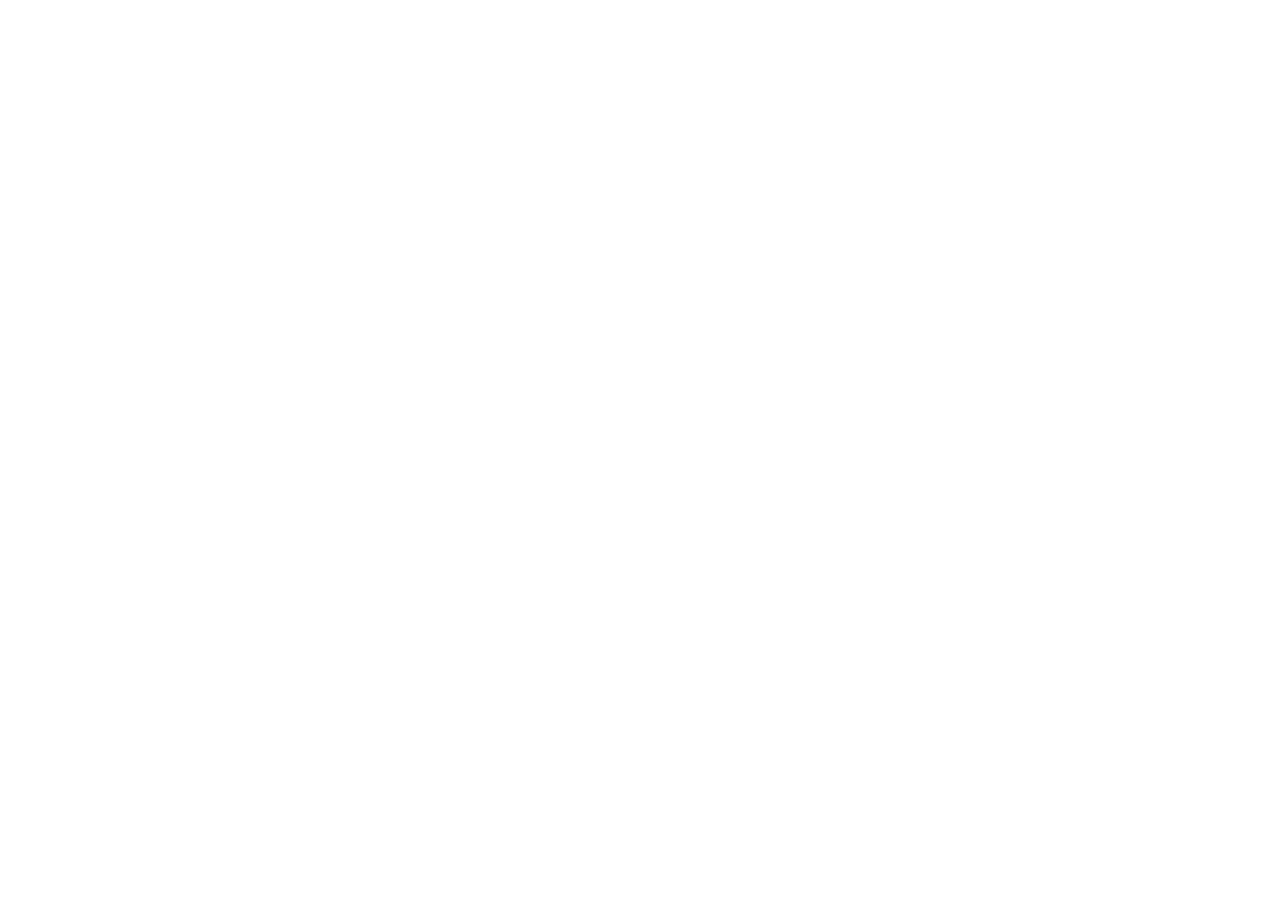
==== graph.html @ c1527099 "First version of the co-authors relation graph." ====
<!DOCTYPE html>
<meta charset="utf-8">
<style>
.links line {
  stroke: #999;
  stroke-opacity: 0.6;
}

.nodes circle {
  stroke: #fff;
  stroke-width: 1.5px;
}

text {
  font-family: sans-serif;
  font-size: 7px;
}

</style>
<script src="https://d3js.org/d3.v5.min.js"></script>
<script>
//Constants for the SVG
var width = 1900, height = 1060;


d3.json('data/graph-PPGC-UFRGS-2013-2016-periodico-Sucupira.json').then(function(data){
	var color = d3.scaleOrdinal(d3.schemeCategory10);

	var simulation = d3.forceSimulation(data.nodes)
    	.force("charge", d3.forceManyBody())
	    .force("link", d3.forceLink().id(function(d) { return d.id; })) 
    	.force("center", d3.forceCenter(width / 2, height / 2));

	simulation.force("link").links(data.links);

	//Append a SVG to the body of the html page. Assign this SVG as an object to svg
	var svg = d3.select("body").append("svg")
		.attr("width", width)
	    .attr("height", height);

	//add encompassing group for the zoom 
	var g = svg.append("g")
    	.attr("class", "everything");

	//draw lines for the links first
	var link = g.append("g")
    	.attr("class", "links")
	    .selectAll("line")
	    .data(data.links)
	    .enter().append("line")
    	.attr("stroke-width", 2);

	var node = g.append("g")
    	.attr("class", "nodes")
    	.selectAll("g")
	    .data(data.nodes)
    	.enter().append("g")

	var circles = node.append("circle")
    	.attr("r", function(d) { return d.size + 4; })
      	.attr("fill", function(d) { return color(d.group); });

	var labels = node.append("text")
    	.text(function(d) {
	        return d.id;
    	})
      	.attr('x', 6)
      	.attr('y', 3);

	  node.append("title")
	      .text(function(d) { return d.id; });

	//add drag capabilities  
	var drag_handler = d3.drag()
		.on("start", drag_start)
		.on("drag", drag_drag)
		.on("end", drag_end);

	drag_handler(node);

	//add zoom capabilities 
	var zoom_handler = d3.zoom()
    	.on("zoom", zoom_actions);

	zoom_handler(svg);

	//Drag functions 
	//d is the node 
	function drag_start(d) {
		if (!d3.event.active) simulation.alphaTarget(0.3).restart();
		d.fx = d.x;
		d.fy = d.y;
	}

	//make sure you can't drag the circle outside the box
	function drag_drag(d) {
		d.fx = d3.event.x;
		d.fy = d3.event.y;
	}

	function drag_end(d) {
		if (!d3.event.active) simulation.alphaTarget(0);
		d.fx = null;
		d.fy = null;
	}

	//Zoom functions 
	function zoom_actions(){
    	g.attr("transform", d3.event.transform)
	}

	simulation.on("tick", tickActions);

	function tickActions(){
	    //update circle positions each tick of the simulation 
    	node
			.attr("transform", function(d) {
          		return "translate(" + d.x + "," + d.y + ")";
	        })
        	//.attr("cx", function(d) { return d.x; })
	        //.attr("cy", function(d) { return d.y; });
        
    	//update link positions 
	    //simply tells one end of the line to follow one node around
    	//and the other end of the line to follow the other node around
	    link
    	    .attr("x1", function(d) { return d.source.x; })
        	.attr("y1", function(d) { return d.source.y; })
	        .attr("x2", function(d) { return d.target.x; })
    	    .attr("y2", function(d) { return d.target.y; });
	}   
});


</script>
<body>

</body>
</html>
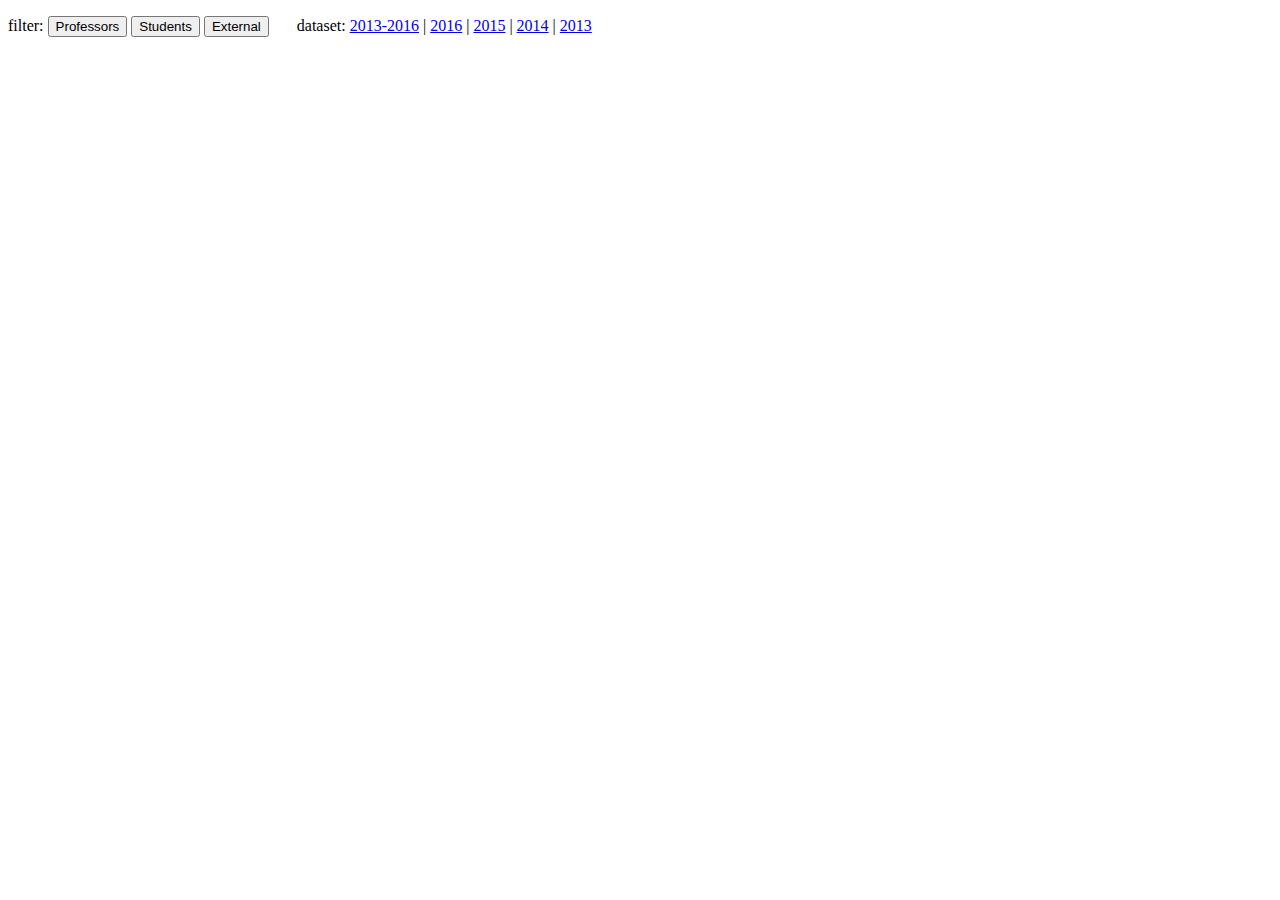
==== commit 44e45a56: "Little changes to the layout for better visualization." ====
--- a/graph.html
+++ b/graph.html
@@ -1,14 +1,14 @@
 <!DOCTYPE html>
 <meta charset="utf-8">
 <style>
-.links line {
+line {
   stroke: #999;
   stroke-opacity: 0.6;
 }
 
-.nodes circle {
+circle {
   stroke: #fff;
-  stroke-width: 1.5px;
+  stroke-width: 1px;
 }
 
 text {
@@ -21,22 +21,35 @@
 <script>
 //Constants for the SVG
 var width = 1900, height = 1060;
-
-
-d3.json('data/graph-PPGC-UFRGS-2013-2016-periodico-Sucupira.json').then(function(data){
-	var color = d3.scaleOrdinal(d3.schemeCategory10);
-
-	var simulation = d3.forceSimulation(data.nodes)
+//Global simulation variable
+var simulation;
+//Gloal color scheme for nodes
+var color = d3.scaleOrdinal(d3.schemeCategory10);
+//Global SVG drawing
+var svg;
+//Dataset configuration from UFL
+var dataset = window.location.search.slice(1);
+if(dataset == ""){
+    dataset = "2013-2016";
+}
+console.log(dataset);
+
+d3.json('data/graph-PPGC-UFRGS-' + dataset + '.json').then(function(data){
+
+	simulation = d3.forceSimulation(data.nodes)
+	    .force("link", d3.forceLink(data.links).id(function(d) { return d.id; })) 
     	.force("charge", d3.forceManyBody())
-	    .force("link", d3.forceLink().id(function(d) { return d.id; })) 
-    	.force("center", d3.forceCenter(width / 2, height / 2));
-
-	simulation.force("link").links(data.links);
+        .force("x", d3.forceX())
+        .force("y", d3.forceY());
+    	//.force("center", d3.forceCenter(width / 2, height / 2));
+
+	//simulation.force("link").links(data.links);
 
 	//Append a SVG to the body of the html page. Assign this SVG as an object to svg
-	var svg = d3.select("body").append("svg")
-		.attr("width", width)
-	    .attr("height", height);
+	svg = d3.select("body").append("svg")
+        .attr("viewBox", [-width / 2, -height / 2, width, height]);
+		//.attr("width", width)
+	    //.attr("height", height);
 
 	//add encompassing group for the zoom 
 	var g = svg.append("g")
@@ -44,25 +57,30 @@
 
 	//draw lines for the links first
 	var link = g.append("g")
-    	.attr("class", "links")
 	    .selectAll("line")
 	    .data(data.links)
 	    .enter().append("line")
-    	.attr("stroke-width", 2);
+    	.attr("class", "links")
+    	.attr("stroke-width", 1);
 
 	var node = g.append("g")
-    	.attr("class", "nodes")
     	.selectAll("g")
 	    .data(data.nodes)
     	.enter().append("g")
+    	.attr("class", "nodes");
 
 	var circles = node.append("circle")
-    	.attr("r", function(d) { return d.size + 4; })
+    	.attr("r", function(d) { return (d.size/3)+4; })
+    	//.attr("r", function(d) { return Math.log(d.size)+4; })
       	.attr("fill", function(d) { return color(d.group); });
 
 	var labels = node.append("text")
     	.text(function(d) {
-	        return d.id;
+			//if (d.group == 1){
+		        return d.id;
+			//}else{
+			//	return "";
+			//}
     	})
       	.attr('x', 6)
       	.attr('y', 3);
@@ -128,12 +146,84 @@
         	.attr("y1", function(d) { return d.source.y; })
 	        .attr("x2", function(d) { return d.target.x; })
     	    .attr("y2", function(d) { return d.target.y; });
-	}   
+	} 
 });
 
-
+// All groups enabled at first
+var enabledGroups = [1, 2, 3];
+
+function updateGroups(toogleGroup){
+	indexGroup = enabledGroups.indexOf(toogleGroup);
+	if (indexGroup < 0){ // Not found
+		enabledGroups.push(toogleGroup);
+	}else{
+		enabledGroups.splice(indexGroup, 1);
+	}
+	console.log(enabledGroups);
+	var Snodes = svg.selectAll('.nodes');
+	var Slinks = svg.selectAll('.links');
+
+	var Fnodes = simulation.nodes();
+	var Flinks = simulation.force('link').links();
+
+	var filteredFnodes = Fnodes.filter(function(n){return enabledGroups.includes(n.group);});
+	var filteredFlinks = Flinks.filter(function(l){return enabledGroups.includes(l.source.group) && enabledGroups.includes(l.target.group);});
+
+	simulation.nodes(filteredFnodes);
+	simulation.force('link').links(filteredFlinks);
+
+	function nodeBind(d) { return d.id; }
+
+	Snodes = Snodes.data(filteredFnodes, nodeBind);
+	
+	//var node = Snodes.enter().insert("g").attr("class", "nodes");
+
+	//var circles = node.append("circle")
+    //	.attr("r", function(d) { return (d.size/3) + 4; })
+	//    .attr("fill", function(d) { return color(d.group); });
+
+	//var labels = node.append("text")
+    //	.text(function(d) {
+    //   	//if (d.group == 1){
+    //        	return d.id;
+	//        //}else{
+    //	    //    return "";
+    //    	//}
+    //	})
+	//    .attr('x', 6)
+    //	.attr('y', 3);
+
+	//    node.append("title")
+    //	    .text(function(d) { return d.id; });
+	
+	Snodes.exit().remove();
+
+	function linkBind(d) { return d.source.id+d.target.id; }
+
+	Slinks = Slinks.data(filteredFlinks, linkBind);
+	
+	//Slinks.enter().insert("line")
+	//    	.attr("class", "links")
+    //		.attr("stroke-width", 2);
+	
+	Slinks.exit().remove();
+	
+	simulation.alphaTarget(0.3).restart();
+}
 </script>
 <body>
-
+<p>
+    filter: 
+	<button onclick="updateGroups(1)">Professors</button>
+	<button onclick="updateGroups(2)">Students</button>
+	<button onclick="updateGroups(3)">External</button>
+    &nbsp;&nbsp;&nbsp;&nbsp;&nbsp;
+    dataset: 
+    <a href="?2013-2016">2013-2016</a> |
+    <a href="?2016">2016</a> |
+    <a href="?2015">2015</a> |
+    <a href="?2014">2014</a> |
+    <a href="?2013">2013</a> 
+</p>
 </body>
 </html>
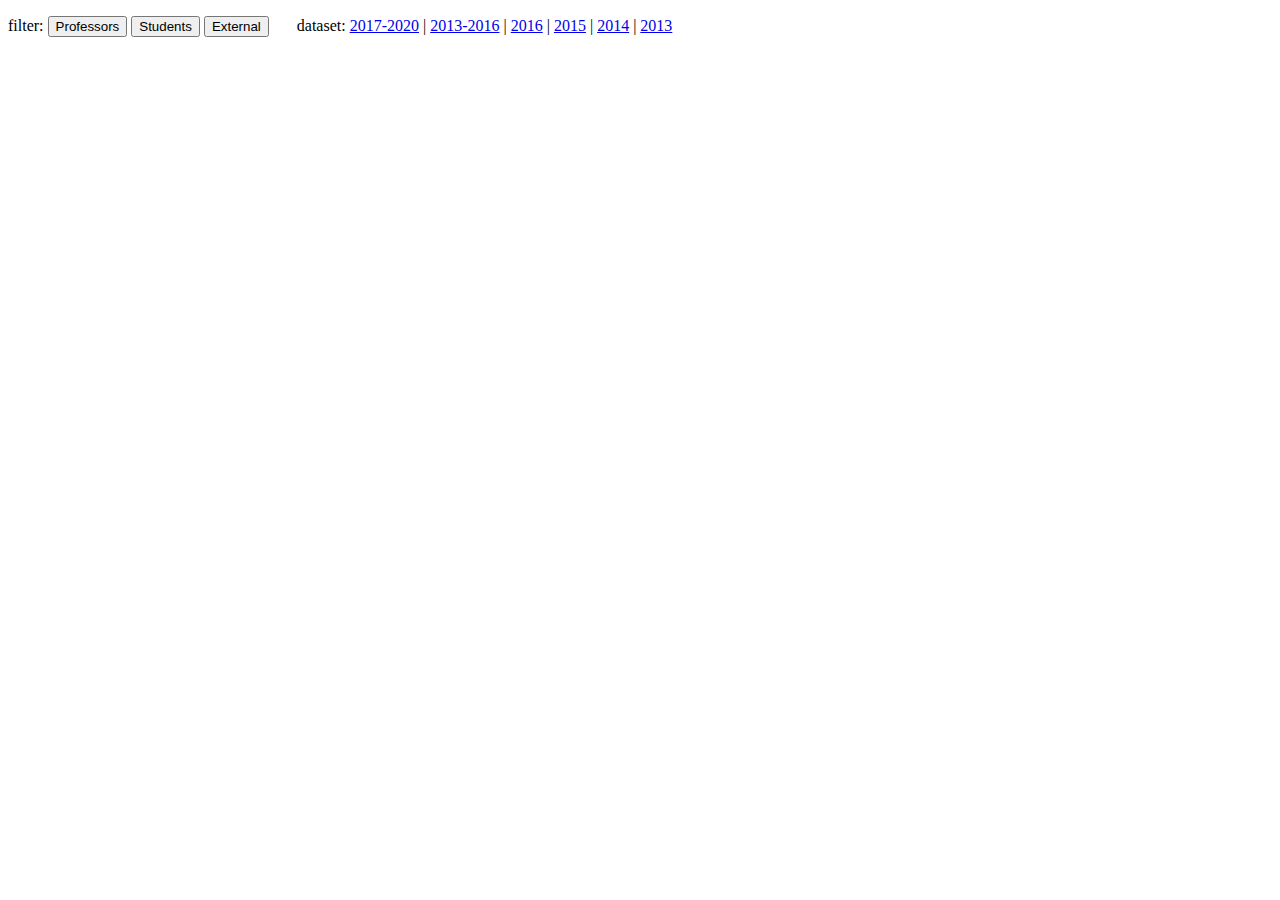
==== commit 4e0da500: "Added the 2017-2020 dataset to main screen." ====
--- a/graph.html
+++ b/graph.html
@@ -4,6 +4,12 @@
 line {
   stroke: #999;
   stroke-opacity: 0.6;
+}
+
+.interarea {
+  stroke: #000;
+  stroke-opacity: 0.8;
+  stroke-width: 2px;
 }
 
 circle {
@@ -30,9 +36,8 @@
 //Dataset configuration from UFL
 var dataset = window.location.search.slice(1);
 if(dataset == ""){
-    dataset = "2013-2016";
-}
-console.log(dataset);
+    dataset = "2017-2020";
+}
 
 d3.json('data/graph-PPGC-UFRGS-' + dataset + '.json').then(function(data){
 
@@ -60,8 +65,9 @@
 	    .selectAll("line")
 	    .data(data.links)
 	    .enter().append("line")
-    	.attr("class", "links")
-    	.attr("stroke-width", 1);
+    	//.attr("class", "links")
+        .attr("class", function(d) { if(d.interarea) { return "links interarea"; }else{ return "links"; }});
+    	//.attr("stroke-width", 1);
 
 	var node = g.append("g")
     	.selectAll("g")
@@ -76,11 +82,11 @@
 
 	var labels = node.append("text")
     	.text(function(d) {
-			//if (d.group == 1){
+			if (d.group == 1){
 		        return d.id;
-			//}else{
-			//	return "";
-			//}
+			}else{
+				return "";
+			}
     	})
       	.attr('x', 6)
       	.attr('y', 3);
@@ -219,6 +225,7 @@
 	<button onclick="updateGroups(3)">External</button>
     &nbsp;&nbsp;&nbsp;&nbsp;&nbsp;
     dataset: 
+    <a href="?2017-2020">2017-2020</a> |
     <a href="?2013-2016">2013-2016</a> |
     <a href="?2016">2016</a> |
     <a href="?2015">2015</a> |
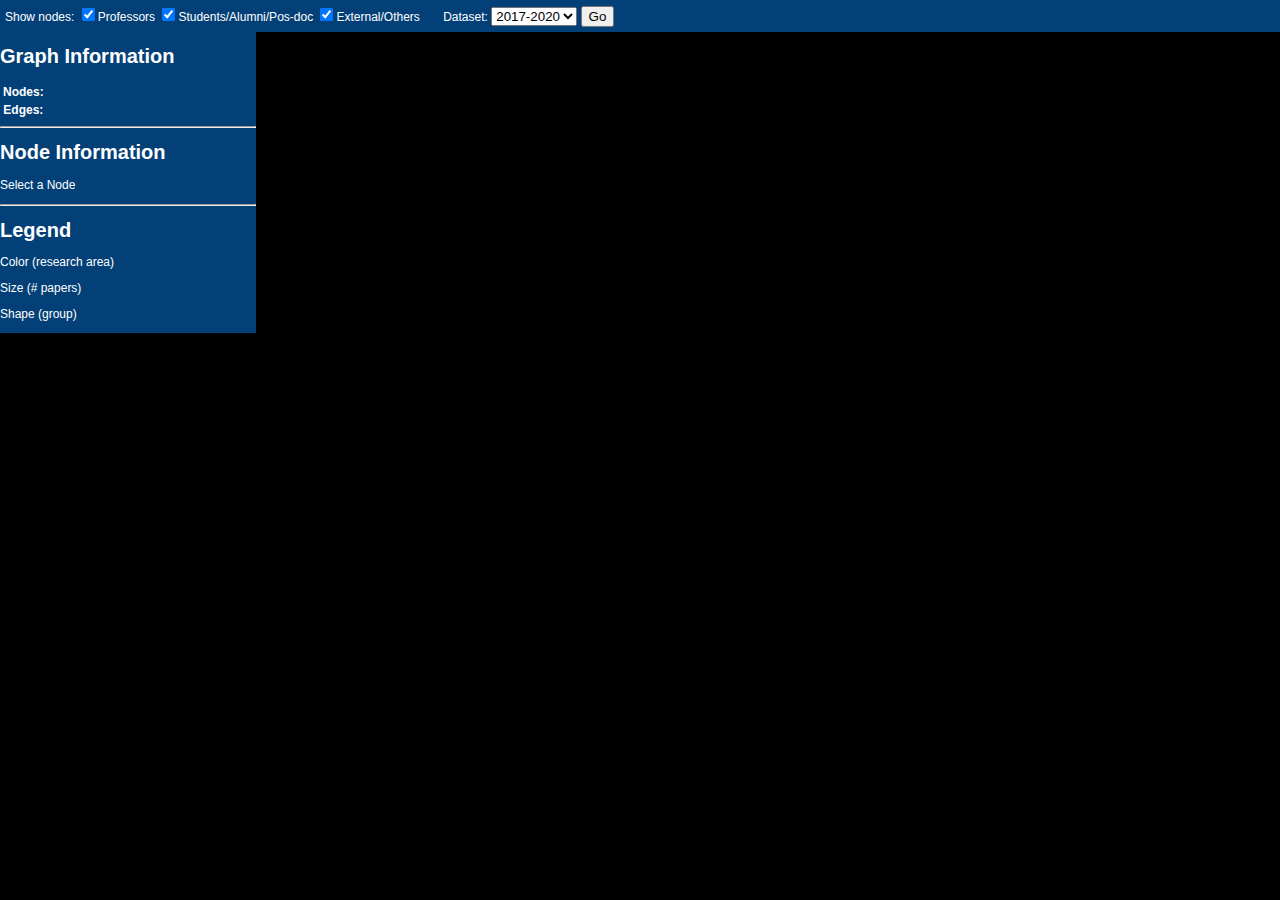
==== commit 1886c7b1: "External nodes are now triangles." ====
--- a/graph.html
+++ b/graph.html
@@ -1,236 +1,53 @@
 <!DOCTYPE html>
-<meta charset="utf-8">
-<style>
-line {
-  stroke: #999;
-  stroke-opacity: 0.6;
-}
-
-.interarea {
-  stroke: #000;
-  stroke-opacity: 0.8;
-  stroke-width: 2px;
-}
-
-circle {
-  stroke: #fff;
-  stroke-width: 1px;
-}
-
-text {
-  font-family: sans-serif;
-  font-size: 7px;
-}
-
-</style>
-<script src="https://d3js.org/d3.v5.min.js"></script>
-<script>
-//Constants for the SVG
-var width = 1900, height = 1060;
-//Global simulation variable
-var simulation;
-//Gloal color scheme for nodes
-var color = d3.scaleOrdinal(d3.schemeCategory10);
-//Global SVG drawing
-var svg;
-//Dataset configuration from UFL
-var dataset = window.location.search.slice(1);
-if(dataset == ""){
-    dataset = "2017-2020";
-}
-
-d3.json('data/graph-PPGC-UFRGS-' + dataset + '.json').then(function(data){
-
-	simulation = d3.forceSimulation(data.nodes)
-	    .force("link", d3.forceLink(data.links).id(function(d) { return d.id; })) 
-    	.force("charge", d3.forceManyBody())
-        .force("x", d3.forceX())
-        .force("y", d3.forceY());
-    	//.force("center", d3.forceCenter(width / 2, height / 2));
-
-	//simulation.force("link").links(data.links);
-
-	//Append a SVG to the body of the html page. Assign this SVG as an object to svg
-	svg = d3.select("body").append("svg")
-        .attr("viewBox", [-width / 2, -height / 2, width, height]);
-		//.attr("width", width)
-	    //.attr("height", height);
-
-	//add encompassing group for the zoom 
-	var g = svg.append("g")
-    	.attr("class", "everything");
-
-	//draw lines for the links first
-	var link = g.append("g")
-	    .selectAll("line")
-	    .data(data.links)
-	    .enter().append("line")
-    	//.attr("class", "links")
-        .attr("class", function(d) { if(d.interarea) { return "links interarea"; }else{ return "links"; }});
-    	//.attr("stroke-width", 1);
-
-	var node = g.append("g")
-    	.selectAll("g")
-	    .data(data.nodes)
-    	.enter().append("g")
-    	.attr("class", "nodes");
-
-	var circles = node.append("circle")
-    	.attr("r", function(d) { return (d.size/3)+4; })
-    	//.attr("r", function(d) { return Math.log(d.size)+4; })
-      	.attr("fill", function(d) { return color(d.group); });
-
-	var labels = node.append("text")
-    	.text(function(d) {
-			if (d.group == 1){
-		        return d.id;
-			}else{
-				return "";
-			}
-    	})
-      	.attr('x', 6)
-      	.attr('y', 3);
-
-	  node.append("title")
-	      .text(function(d) { return d.id; });
-
-	//add drag capabilities  
-	var drag_handler = d3.drag()
-		.on("start", drag_start)
-		.on("drag", drag_drag)
-		.on("end", drag_end);
-
-	drag_handler(node);
-
-	//add zoom capabilities 
-	var zoom_handler = d3.zoom()
-    	.on("zoom", zoom_actions);
-
-	zoom_handler(svg);
-
-	//Drag functions 
-	//d is the node 
-	function drag_start(d) {
-		if (!d3.event.active) simulation.alphaTarget(0.3).restart();
-		d.fx = d.x;
-		d.fy = d.y;
-	}
-
-	//make sure you can't drag the circle outside the box
-	function drag_drag(d) {
-		d.fx = d3.event.x;
-		d.fy = d3.event.y;
-	}
-
-	function drag_end(d) {
-		if (!d3.event.active) simulation.alphaTarget(0);
-		d.fx = null;
-		d.fy = null;
-	}
-
-	//Zoom functions 
-	function zoom_actions(){
-    	g.attr("transform", d3.event.transform)
-	}
-
-	simulation.on("tick", tickActions);
-
-	function tickActions(){
-	    //update circle positions each tick of the simulation 
-    	node
-			.attr("transform", function(d) {
-          		return "translate(" + d.x + "," + d.y + ")";
-	        })
-        	//.attr("cx", function(d) { return d.x; })
-	        //.attr("cy", function(d) { return d.y; });
-        
-    	//update link positions 
-	    //simply tells one end of the line to follow one node around
-    	//and the other end of the line to follow the other node around
-	    link
-    	    .attr("x1", function(d) { return d.source.x; })
-        	.attr("y1", function(d) { return d.source.y; })
-	        .attr("x2", function(d) { return d.target.x; })
-    	    .attr("y2", function(d) { return d.target.y; });
-	} 
-});
-
-// All groups enabled at first
-var enabledGroups = [1, 2, 3];
-
-function updateGroups(toogleGroup){
-	indexGroup = enabledGroups.indexOf(toogleGroup);
-	if (indexGroup < 0){ // Not found
-		enabledGroups.push(toogleGroup);
-	}else{
-		enabledGroups.splice(indexGroup, 1);
-	}
-	console.log(enabledGroups);
-	var Snodes = svg.selectAll('.nodes');
-	var Slinks = svg.selectAll('.links');
-
-	var Fnodes = simulation.nodes();
-	var Flinks = simulation.force('link').links();
-
-	var filteredFnodes = Fnodes.filter(function(n){return enabledGroups.includes(n.group);});
-	var filteredFlinks = Flinks.filter(function(l){return enabledGroups.includes(l.source.group) && enabledGroups.includes(l.target.group);});
-
-	simulation.nodes(filteredFnodes);
-	simulation.force('link').links(filteredFlinks);
-
-	function nodeBind(d) { return d.id; }
-
-	Snodes = Snodes.data(filteredFnodes, nodeBind);
-	
-	//var node = Snodes.enter().insert("g").attr("class", "nodes");
-
-	//var circles = node.append("circle")
-    //	.attr("r", function(d) { return (d.size/3) + 4; })
-	//    .attr("fill", function(d) { return color(d.group); });
-
-	//var labels = node.append("text")
-    //	.text(function(d) {
-    //   	//if (d.group == 1){
-    //        	return d.id;
-	//        //}else{
-    //	    //    return "";
-    //    	//}
-    //	})
-	//    .attr('x', 6)
-    //	.attr('y', 3);
-
-	//    node.append("title")
-    //	    .text(function(d) { return d.id; });
-	
-	Snodes.exit().remove();
-
-	function linkBind(d) { return d.source.id+d.target.id; }
-
-	Slinks = Slinks.data(filteredFlinks, linkBind);
-	
-	//Slinks.enter().insert("line")
-	//    	.attr("class", "links")
-    //		.attr("stroke-width", 2);
-	
-	Slinks.exit().remove();
-	
-	simulation.alphaTarget(0.3).restart();
-}
-</script>
-<body>
-<p>
-    filter: 
-	<button onclick="updateGroups(1)">Professors</button>
-	<button onclick="updateGroups(2)">Students</button>
-	<button onclick="updateGroups(3)">External</button>
-    &nbsp;&nbsp;&nbsp;&nbsp;&nbsp;
-    dataset: 
-    <a href="?2017-2020">2017-2020</a> |
-    <a href="?2013-2016">2013-2016</a> |
-    <a href="?2016">2016</a> |
-    <a href="?2015">2015</a> |
-    <a href="?2014">2014</a> |
-    <a href="?2013">2013</a> 
-</p>
-</body>
+<html>
+    <meta charset="utf-8">
+    <head>
+        <title>PPGC Coauthorship Graph</title>
+        <link rel="stylesheet" href="graph.css">
+        <script src="https://d3js.org/d3.v5.min.js"></script>
+        <script src="graph.js"></script>
+    </head>
+    <body>
+        <div class="conf">
+            <form action="?" method="GET">
+                Show nodes: 
+                <input type="checkbox" id="enable_professors" name="professors" value="1" checked>Professors</input>
+                <input type="checkbox" id="enable_students" name="students" value="1" checked>Students/Alumni/Pos-doc</input>
+                <input type="checkbox" id="enable_external" name="external" value="1" checked>External/Others</input>
+                &nbsp;&nbsp;&nbsp;&nbsp;&nbsp;
+                Dataset: 
+                <select name="dataset" id="dataset">
+                    <option value="2017-2020">2017-2020</option>
+                    <option value="2013-2016">2013-2016</option>
+                </select>
+                <input type="submit" value="Go"/>
+            </form>
+        </div>
+        <div class="container">
+            <div class="info" id="info">
+                <h1>Graph Information</h1>
+                <table>
+                    <tr>
+                        <th>Nodes:<th>
+                        <td id="info-nodes"></td>
+                    </tr>
+                    <tr>
+                        <th>Edges:<th>
+                        <td id="info-links"></td>
+                    </tr>
+                </table>
+                <hr/>
+                <h1>Node Information</h1>
+                <div id="node-info"><p>Select a Node</p></div>
+                <hr/>            
+                <h1>Legend</h1>
+                <p>Color (research area)</p>
+                <div id="legend-colors"></div>
+                <p>Size (# papers)</p>
+                <div id="legend-sizes"></div>
+                <p>Shape (group)</p>
+                <div id="legend-shapes"></div>
+            </div>
+            <div class="graph" id="graph"></div>
+    </body>
 </html>
--- a/graph.css
+++ b/graph.css
@@ -0,0 +1,46 @@
+line {
+    stroke: #999;
+    stroke-opacity: 0.5;
+}
+.interarea {
+    stroke-opacity: 0.5;
+}
+polygon, rect, circle {
+    stroke: #fff;
+    stroke-width: 1px;
+}
+text {
+    font-family: "Helvetica";
+    font-size: 7px;
+    fill: #fff;
+}
+body {
+    background: #000;
+    margin: 0;
+    padding: 0;
+    font-family: "Helvetica";
+    color: #fff;
+    font-size: 12px;
+}
+h1 {
+    font-size: 20px;
+}
+h2 {
+    font-size: 16px;
+}
+.conf {
+    background: #034078;
+    display: block;
+    padding: 5px;
+}
+.container {
+}
+.info {
+    background: #034078;
+    float: left;
+    width: 20%;
+}
+.graph {
+    float: left;
+    width: 80%;
+}
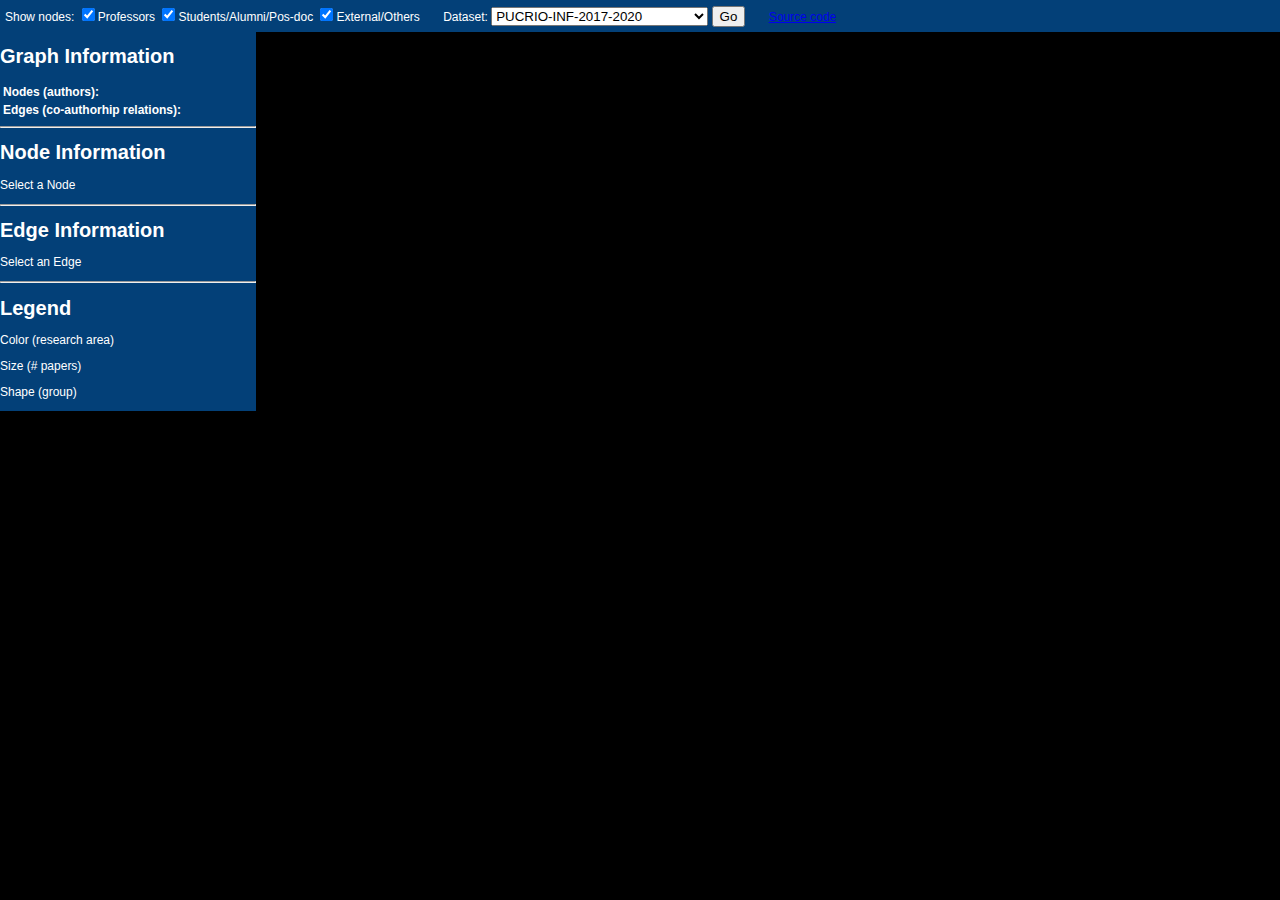
==== commit ede09b99: "Minor tweaks in the color schemes. Added datasets to dropdown menu." ====
--- a/graph.html
+++ b/graph.html
@@ -2,7 +2,7 @@
 <html>
     <meta charset="utf-8">
     <head>
-        <title>PPGC Coauthorship Graph</title>
+        <title>Co-authorship Graph</title>
         <link rel="stylesheet" href="graph.css">
         <script src="https://d3js.org/d3.v5.min.js"></script>
         <script src="graph.js"></script>
@@ -17,10 +17,22 @@
                 &nbsp;&nbsp;&nbsp;&nbsp;&nbsp;
                 Dataset: 
                 <select name="dataset" id="dataset">
-                    <option value="2017-2020">2017-2020</option>
-                    <option value="2013-2016">2013-2016</option>
+                    <option value="PUCRIO-INF-2017-2020">PUCRIO-INF-2017-2020</option>
+                    <option value="PUCRS-PPGCC-2017-2020">PUCRS-PPGCC-2017-2020</option>
+                    <option value="UFMG-PPGCC-2017-2020">UFMG-PPGCC-2017-2020</option>
+                    <option value="UFPE-CIn-2017-2020">UFPE-CIn-2017-2020</option>
+                    <option value="UFRGS-PGMicro-2017-2020">UFRGS-PGMicro-2017-2020</option>
+                    <option value="UFRGS-PPGC-2013-2016">UFRGS-PPGC-2013-2016</option>
+                    <option value="UFRGS-PPGC-2017-2020">UFRGS-PPGC-2017-2020</option>
+                    <option value="UFRJ-PESC-COPPE-2017-2020">UFRJ-PESC-COPPE-2017-2020</option>
+                    <option value="UnB-PPGI-2017-2020">UnB-PPGI-2017-2020</option>
+                    <option value="UNICAMP-IC-2017-2020">UNICAMP-IC-2017-2020</option>
+                    <option value="UNISINOS-PPGCA-2017-2020">UNISINOS-PPGCA-2017-2020</option>
+                    <option value="USP-SC-ICMC-2017-2020">USP-SC-ICMC-2017-2020</option>
                 </select>
                 <input type="submit" value="Go"/>
+                &nbsp;&nbsp;&nbsp;&nbsp;&nbsp;
+                <a href="https://github.com/julianowick/ppgc-analysis" target="_blank">Source code</a>
             </form>
         </div>
         <div class="container">
@@ -28,17 +40,20 @@
                 <h1>Graph Information</h1>
                 <table>
                     <tr>
-                        <th>Nodes:<th>
+                        <th align="left">Nodes (authors):<th>
                         <td id="info-nodes"></td>
                     </tr>
                     <tr>
-                        <th>Edges:<th>
+                        <th align="left">Edges (co-authorhip relations):<th>
                         <td id="info-links"></td>
                     </tr>
                 </table>
                 <hr/>
                 <h1>Node Information</h1>
                 <div id="node-info"><p>Select a Node</p></div>
+                <hr/>            
+                <h1>Edge Information</h1>
+                <div id="edge-info"><p>Select an Edge</p></div>
                 <hr/>            
                 <h1>Legend</h1>
                 <p>Color (research area)</p>
